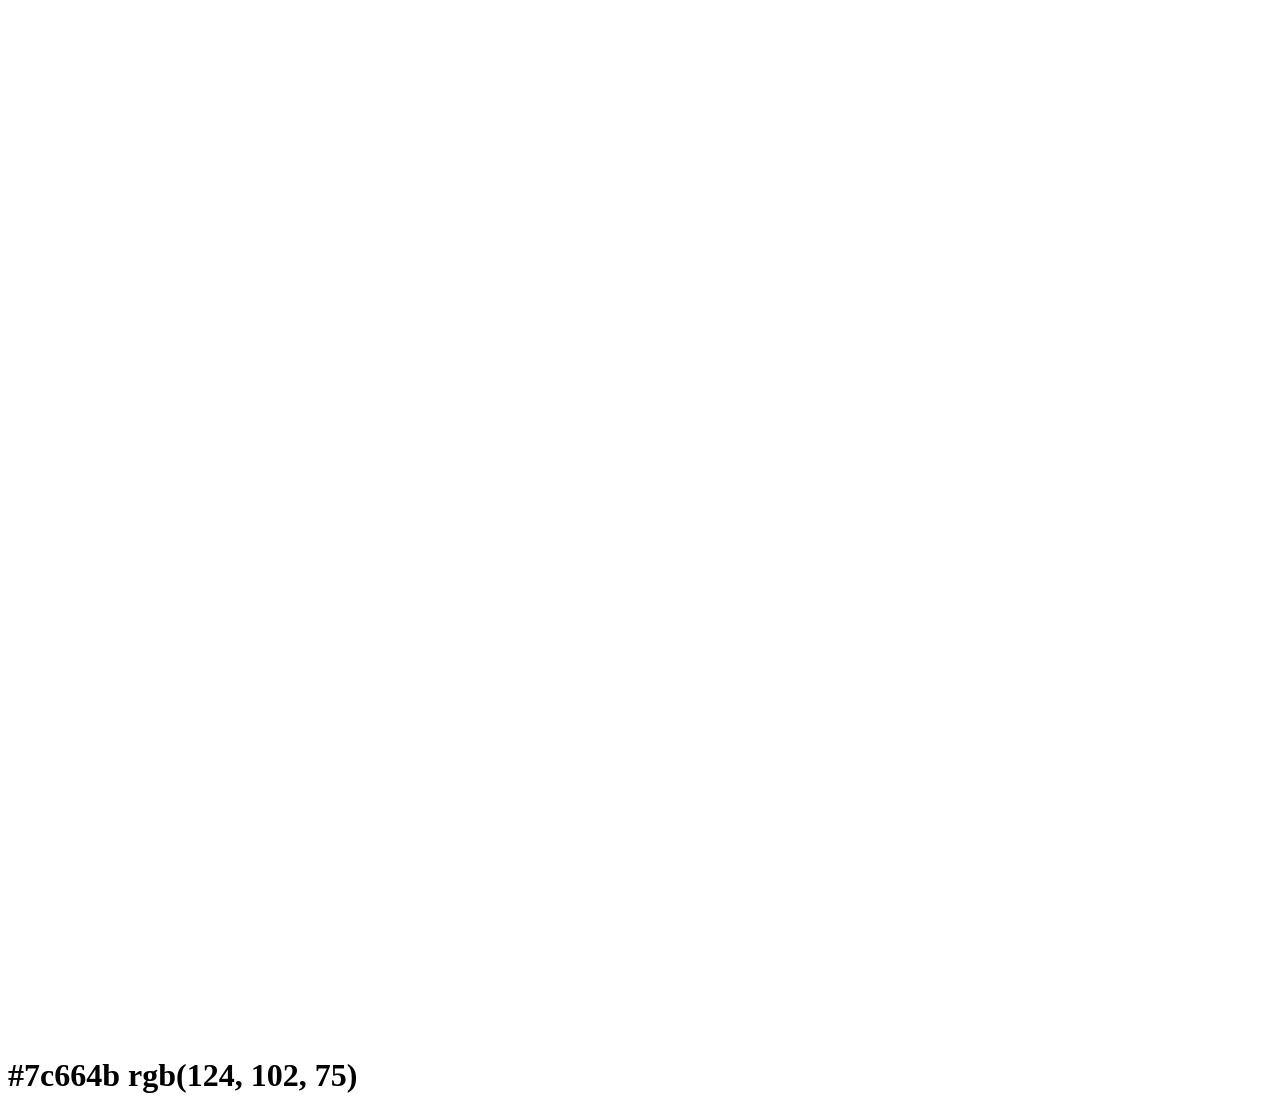
==== get_color.html @ 05d18e53 "Primer commit" ====
<!doctype html>
<html>
  <body>
    <canvas id="canvas"></canvas>
    <img
      id="logo"
      src="img/assets/logo.png"
      style="display: none" />
    <script>
      window.onload = function () {
        const img = document.getElementById('logo');
        const canvas = document.getElementById('canvas');
        const ctx = canvas.getContext('2d');
        canvas.width = img.width;
        canvas.height = img.height;
        ctx.drawImage(img, 0, 0);
        const data = ctx.getImageData(0, 0, canvas.width, canvas.height).data;

        let r = 0,
          g = 0,
          b = 0,
          count = 0;
        for (let i = 0; i < data.length; i += 4) {
          if (data[i + 3] > 128) {
            // Only count non-transparent pixels
            r += data[i];
            g += data[i + 1];
            b += data[i + 2];
            count++;
          }
        }
        r = Math.floor(r / count);
        g = Math.floor(g / count);
        b = Math.floor(b / count);
        const hex =
          '#' + ((1 << 24) + (r << 16) + (g << 8) + b).toString(16).slice(1);
        document.body.innerHTML += `<h1 id="result">${hex} rgb(${r}, ${g}, ${b})</h1>`;
        console.log('COLOR_RESULT:', hex, 'rgb(' + r + ',' + g + ',' + b + ')');
      };
    </script>
  </body>
</html>
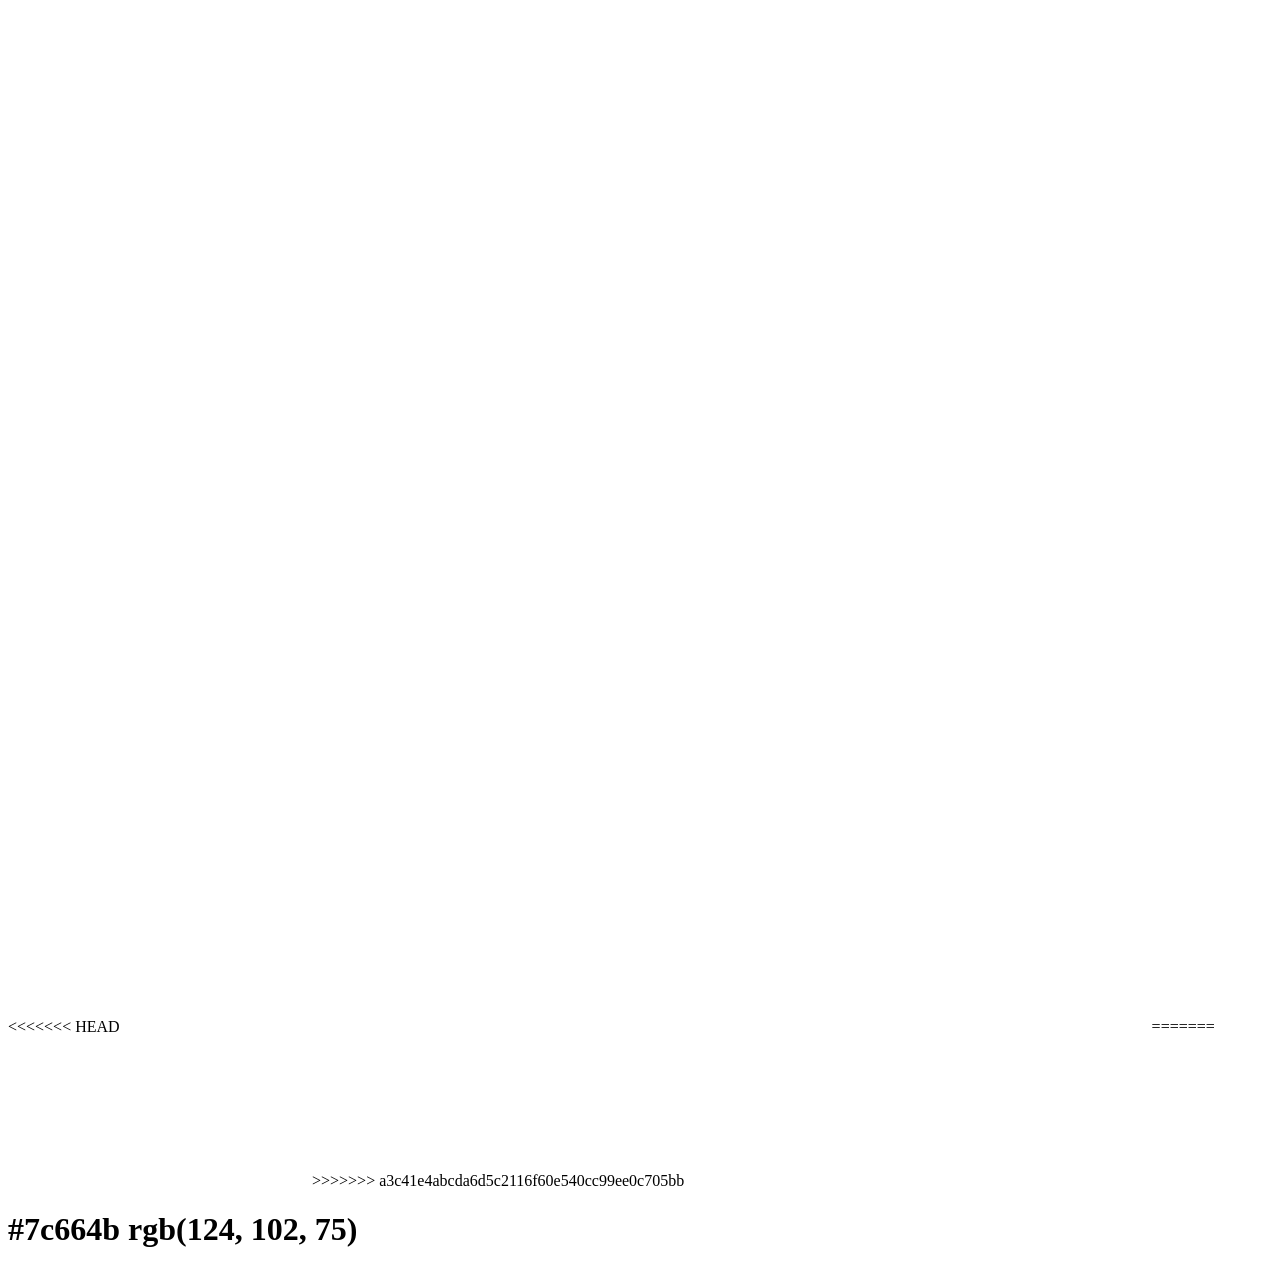
==== commit c910691d: "merge" ====
--- a/get_color.html
+++ b/get_color.html
@@ -1,3 +1,4 @@
+<<<<<<< HEAD
 <!doctype html>
 <html>
   <body>
@@ -40,3 +41,47 @@
     </script>
   </body>
 </html>
+=======
+<!doctype html>
+<html>
+  <body>
+    <canvas id="canvas"></canvas>
+    <img
+      id="logo"
+      src="img/assets/logo.png"
+      style="display: none" />
+    <script>
+      window.onload = function () {
+        const img = document.getElementById('logo');
+        const canvas = document.getElementById('canvas');
+        const ctx = canvas.getContext('2d');
+        canvas.width = img.width;
+        canvas.height = img.height;
+        ctx.drawImage(img, 0, 0);
+        const data = ctx.getImageData(0, 0, canvas.width, canvas.height).data;
+
+        let r = 0,
+          g = 0,
+          b = 0,
+          count = 0;
+        for (let i = 0; i < data.length; i += 4) {
+          if (data[i + 3] > 128) {
+            // Only count non-transparent pixels
+            r += data[i];
+            g += data[i + 1];
+            b += data[i + 2];
+            count++;
+          }
+        }
+        r = Math.floor(r / count);
+        g = Math.floor(g / count);
+        b = Math.floor(b / count);
+        const hex =
+          '#' + ((1 << 24) + (r << 16) + (g << 8) + b).toString(16).slice(1);
+        document.body.innerHTML += `<h1 id="result">${hex} rgb(${r}, ${g}, ${b})</h1>`;
+        console.log('COLOR_RESULT:', hex, 'rgb(' + r + ',' + g + ',' + b + ')');
+      };
+    </script>
+  </body>
+</html>
+>>>>>>> a3c41e4abcda6d5c2116f60e540cc99ee0c705bb
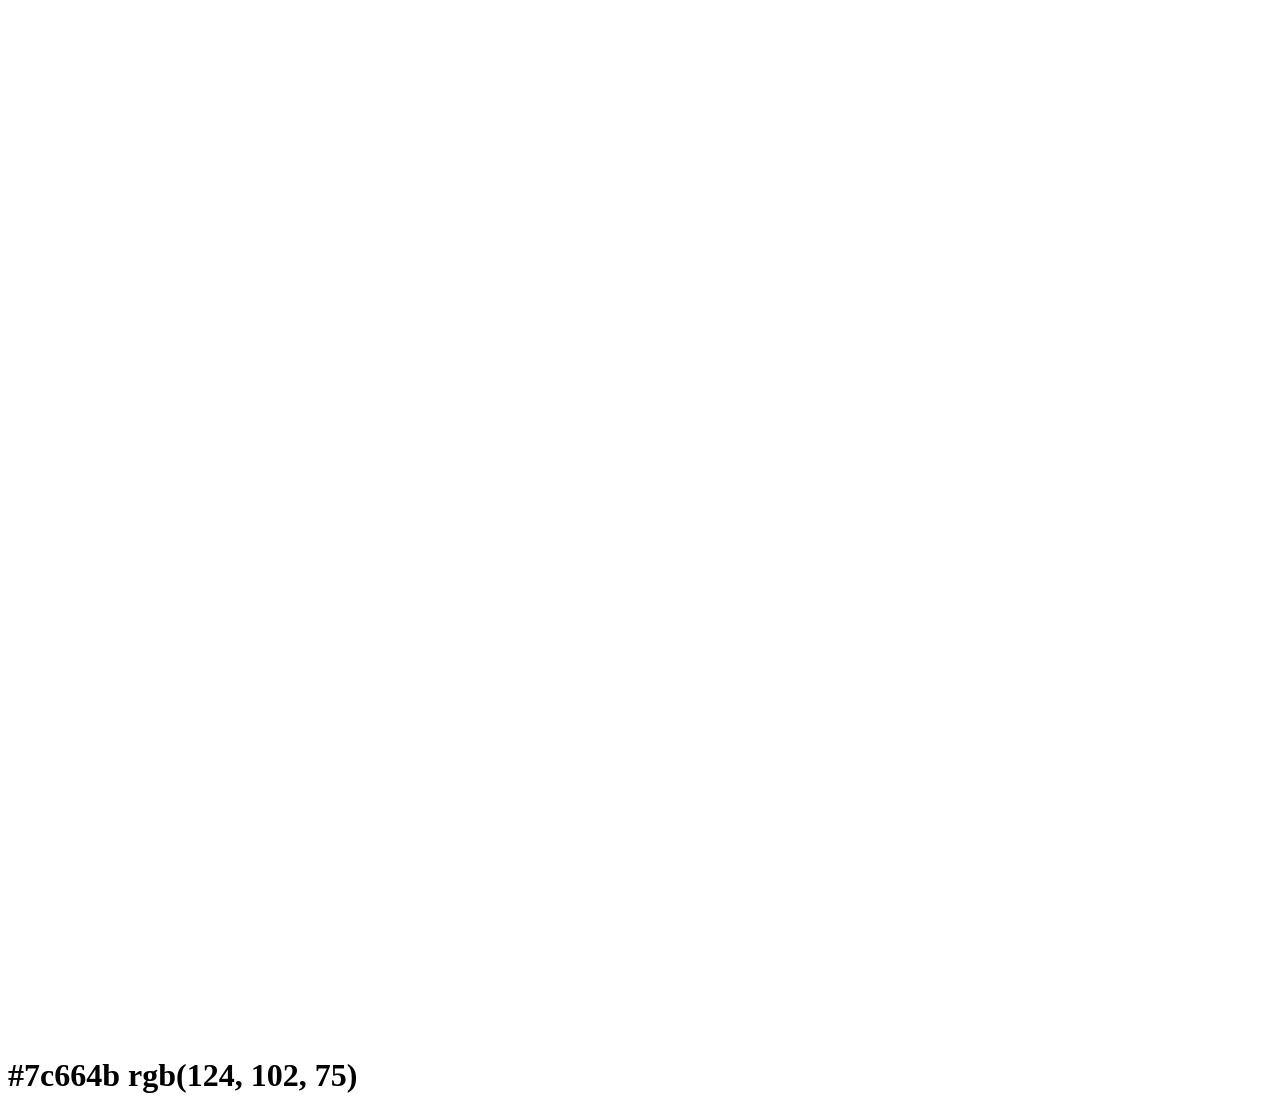
==== commit 0db222d6: "prueba deploy" ====
--- a/get_color.html
+++ b/get_color.html
@@ -1,4 +1,3 @@
-<<<<<<< HEAD
 <!doctype html>
 <html>
   <body>
@@ -41,47 +40,3 @@
     </script>
   </body>
 </html>
-=======
-<!doctype html>
-<html>
-  <body>
-    <canvas id="canvas"></canvas>
-    <img
-      id="logo"
-      src="img/assets/logo.png"
-      style="display: none" />
-    <script>
-      window.onload = function () {
-        const img = document.getElementById('logo');
-        const canvas = document.getElementById('canvas');
-        const ctx = canvas.getContext('2d');
-        canvas.width = img.width;
-        canvas.height = img.height;
-        ctx.drawImage(img, 0, 0);
-        const data = ctx.getImageData(0, 0, canvas.width, canvas.height).data;
-
-        let r = 0,
-          g = 0,
-          b = 0,
-          count = 0;
-        for (let i = 0; i < data.length; i += 4) {
-          if (data[i + 3] > 128) {
-            // Only count non-transparent pixels
-            r += data[i];
-            g += data[i + 1];
-            b += data[i + 2];
-            count++;
-          }
-        }
-        r = Math.floor(r / count);
-        g = Math.floor(g / count);
-        b = Math.floor(b / count);
-        const hex =
-          '#' + ((1 << 24) + (r << 16) + (g << 8) + b).toString(16).slice(1);
-        document.body.innerHTML += `<h1 id="result">${hex} rgb(${r}, ${g}, ${b})</h1>`;
-        console.log('COLOR_RESULT:', hex, 'rgb(' + r + ',' + g + ',' + b + ')');
-      };
-    </script>
-  </body>
-</html>
->>>>>>> a3c41e4abcda6d5c2116f60e540cc99ee0c705bb
